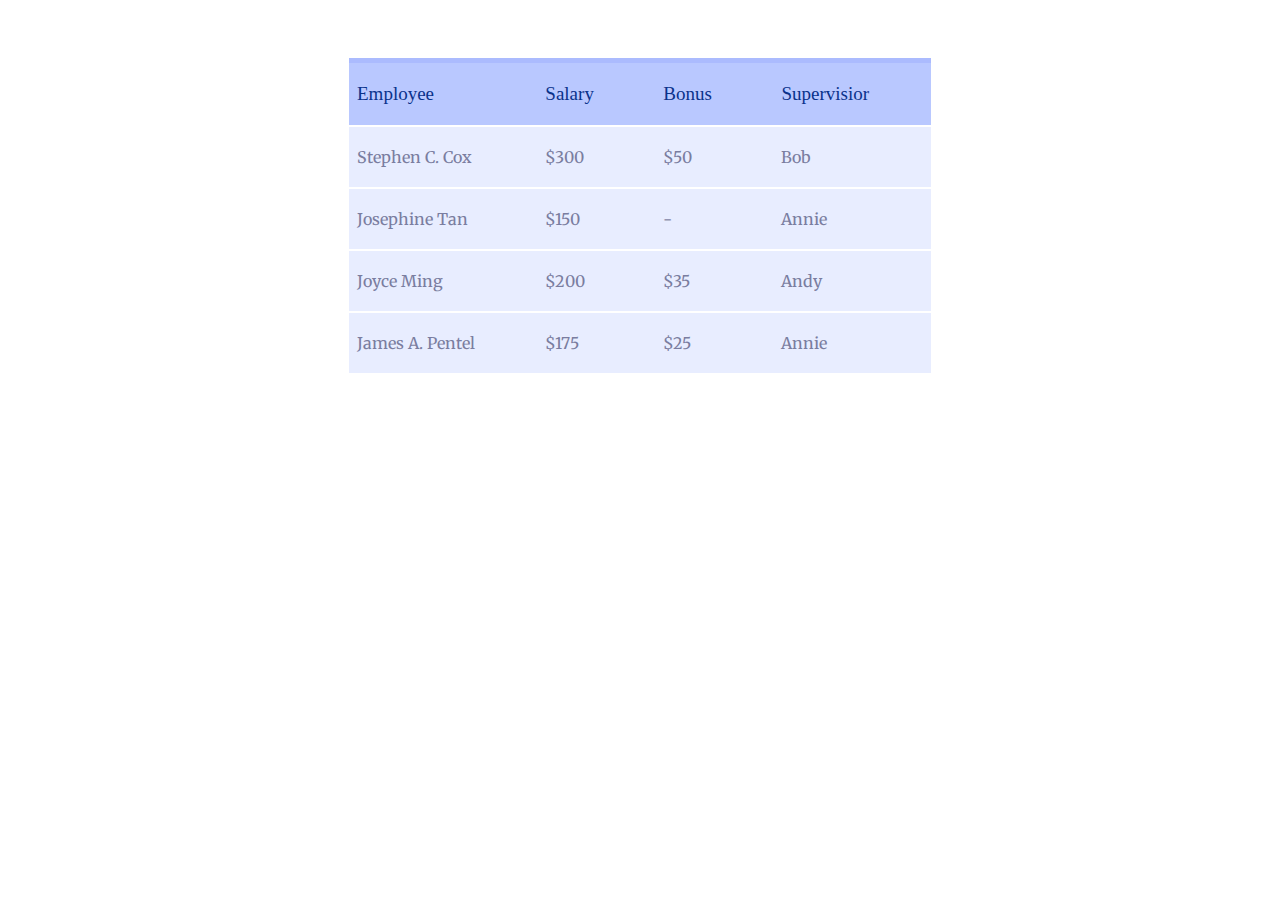
==== index.html @ 7782e1bf "master" ====
<!DOCTYPE html>
<html>

<head>
	<title>Table Exercise</title>
	<meta charset="utf-8">
	<meta name="viewport" content="width=device-width, initial-scale=1.0">
	<link rel="stylesheet" type="text/css" href="asset/css/stylesheet.css">
	<link rel="stylesheet" type="text/css" href="asset/css/responsive.css">
	<link rel="preconnect" href="https://fonts.gstatic.com">
	<link href="https://fonts.googleapis.com/css2?family=Merriweather:wght@300&display=swap" rel="stylesheet">
</head>

<body>

	<div class="table-wrapper">
		<div class="container">
			<table>
				<thead>
					<tr>
						<th>Employee</th>
						<th>Salary</th>
						<th>Bonus</th>
						<th>Supervisior</th>
					</tr>
				</thead>
				<tbody>
					<tr>
						<td data-label="Employee">Stephen C. Cox</td>
	    				<td data-label="Salary">$300</td>
	    				<td data-label="Bonus">$50</td>
	    				<td data-label="Supervisior">Bob</td>
					</tr>
					<tr>
						<td data-label="Employee">Josephine Tan</td>
	    				<td data-label="Salary">$150</td>
	    				<td data-label="Bonus">-</td>
	    				<td data-label="Supervisior">Annie</td>
					</tr>
					<tr>
						<td data-label="Employee">Joyce Ming</td>
	    				<td data-label="Salary">$200</td>
	    				<td data-label="Bonus">$35</td>
	    				<td data-label="Supervisior">Andy</td>
					</tr>
					<tr>
						<td data-label="Employee">James A. Pentel</td>
	    				<td data-label="Salary">$175</td>
	    				<td data-label="Bonus">$25</td>
	    				<td data-label="Supervisio">Annie</td>
					</tr>
				</tbody>
			</table>
		</div>
	</div>

</body>

</html>
---- asset/css/stylesheet.css ----
/*Table Employee CSS*/
*{
	box-sizing: border-box;
}
.container{
	max-width: 1170px;
	width: 100%;
	margin:0 auto;
}
.table-wrapper{
	padding: 50px 50px;
	text-align:left;
}
.table-wrapper table{
	margin: 0 auto;
	width: 50%;
	border-collapse: collapse;
}
.table-wrapper th{
	font-family: "Lucida Console";
	border-top: 5px solid #abbbfe;
	padding:20px 60px 20px 8px;
	background-color: #b9c8ff;
	color:#0a328b;
	font-weight: normal;
	font-size: 19px;
}
.table-wrapper td{
	font-family: 'Merriweather', serif;
	border-top: 2px solid white;
	padding:20px 60px 20px 8px;
	background-color: #e8edff;
	color: #7a7da0;
}
---- asset/css/responsive.css ----
/* Responsive Table Exercise CSS*/

@media screen and (max-width: 440px){
	.table-wrapper table{
		width: 100%;
	}

	.table-wrapper thead{
		border: none;
		height: 1px;
		width: 1px;
		overflow: hidden;
		padding: 0;
		position: absolute;
		clip: rect(0 0 0 0);
	}

	.table-wrapper tr{
		border-bottom: 3px solid #ddd;
		display: block;
		margin-bottom: .625em;
	}

	.table-wrapper td{
		padding:20px 20px;
		border-bottom: 1px solid #ddd;
		font-size: .8em;
		display: block;
		text-align: right;
	}

	.table-wrapper td::before{
		content: attr(data-label);
		float: left;
		font-weight: bold;
    	text-transform: uppercase;
	}

	.table-wrapper td:last-child {
    	border-bottom: 0;
  	}
}
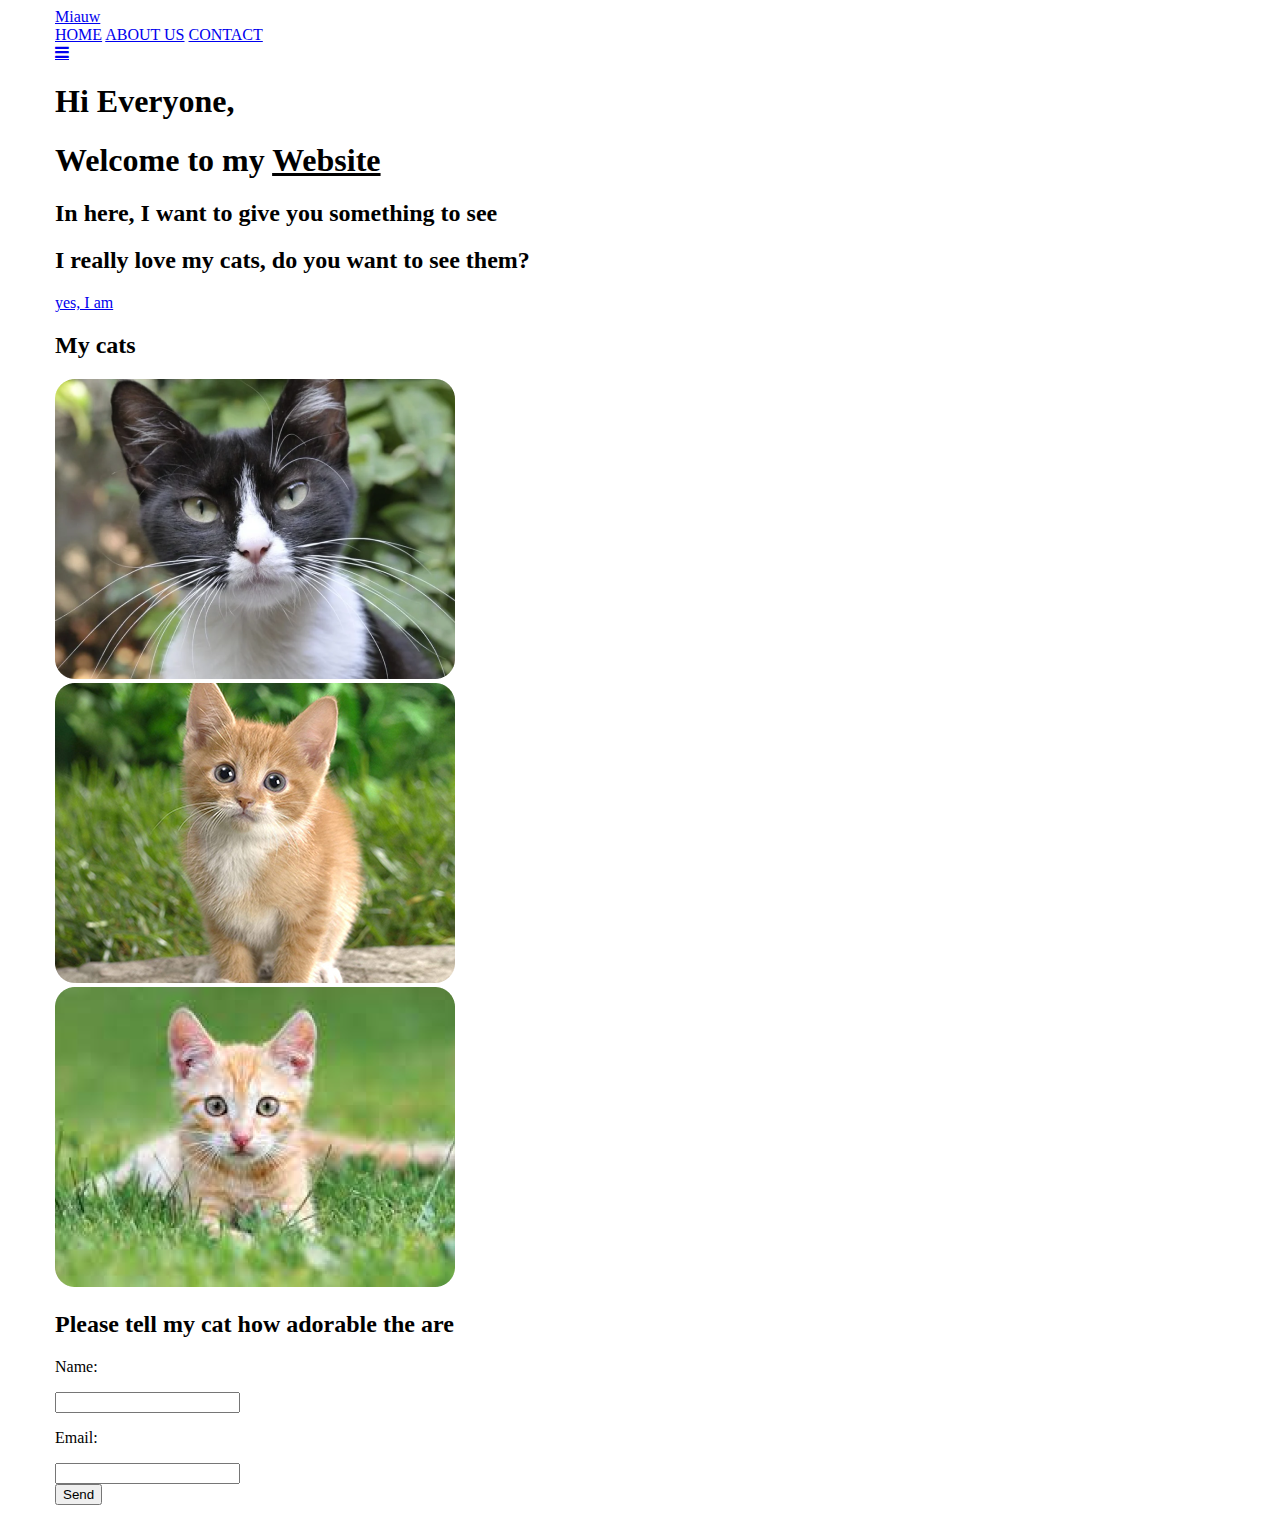
==== commit aacadd71: "add index.html and contactUs.html" ====
--- a/index.html
+++ b/index.html
@@ -1,59 +1,90 @@
 <!DOCTYPE html>
 <html>
-
 <head>
-	<title>Table Exercise</title>
+	<title>Glints - Home</title>
 	<meta charset="utf-8">
 	<meta name="viewport" content="width=device-width, initial-scale=1.0">
 	<link rel="stylesheet" type="text/css" href="asset/css/stylesheet.css">
 	<link rel="stylesheet" type="text/css" href="asset/css/responsive.css">
 	<link rel="preconnect" href="https://fonts.gstatic.com">
-	<link href="https://fonts.googleapis.com/css2?family=Merriweather:wght@300&display=swap" rel="stylesheet">
+	<link href="https://fonts.googleapis.com/css2?family=Roboto&display=swap" rel="stylesheet">
+	<link rel="stylesheet" href="//maxcdn.bootstrapcdn.com/font-awesome/4.5.0/css/font-awesome.min.css">
 </head>
-
 <body>
 
-	<div class="table-wrapper">
+	<header>
+
 		<div class="container">
-			<table>
-				<thead>
-					<tr>
-						<th>Employee</th>
-						<th>Salary</th>
-						<th>Bonus</th>
-						<th>Supervisior</th>
-					</tr>
-				</thead>
-				<tbody>
-					<tr>
-						<td data-label="Employee">Stephen C. Cox</td>
-	    				<td data-label="Salary">$300</td>
-	    				<td data-label="Bonus">$50</td>
-	    				<td data-label="Supervisior">Bob</td>
-					</tr>
-					<tr>
-						<td data-label="Employee">Josephine Tan</td>
-	    				<td data-label="Salary">$150</td>
-	    				<td data-label="Bonus">-</td>
-	    				<td data-label="Supervisior">Annie</td>
-					</tr>
-					<tr>
-						<td data-label="Employee">Joyce Ming</td>
-	    				<td data-label="Salary">$200</td>
-	    				<td data-label="Bonus">$35</td>
-	    				<td data-label="Supervisior">Andy</td>
-					</tr>
-					<tr>
-						<td data-label="Employee">James A. Pentel</td>
-	    				<td data-label="Salary">$175</td>
-	    				<td data-label="Bonus">$25</td>
-	    				<td data-label="Supervisio">Annie</td>
-					</tr>
-				</tbody>
-			</table>
+			<div class="header-left">
+				<a href="index.html">Miauw</a>
+			</div>
+			<div class="header-right">
+				<a href="index.html">HOME</a>
+				<a href="#">ABOUT US</a>
+				<a href="contactUs.html">CONTACT</a>
+			</div>
+			<div class="menu">
+				<a href="#" class="fa fa-bars"></a>
+			</div>
+		</div>
+		
+	</header>
+
+	<div class="top-wrapper">
+		<div class="container">
+			<h1>Hi Everyone,</h1>
+			<h1>Welcome to my <span><u>Website</u></span></h1>
+			<h2>In here, I want to give you something to see</h2>
+		</div>
+	</div>
+
+	<div class="main-wrapper">
+		<div class="container">
+			<div class="heading">
+				<h2>I really love my cats, do you want to see them?</h2>
+				<a href="#" class="btn-violet yes">yes, I am</a>
+			</div>
+
+			<div class="cats-wrapper">
+				<div class="heading">
+					<h2>My cats</h2>
+				</div>
+				<div class="cats">
+					<div class="cat">
+						<img src="./asset/images/cute2.png">
+					</div>
+					<div class="cat">
+						<img src="./asset/images/cute1.png">
+					</div>
+					<div class="cat">
+						<img src="./asset/images/cute3.png">
+					</div>
+				</div>
+			</div>
+		</div>
+	</div>
+
+	<div class="form-wrapper">
+		<div class="container">
+			<div class="heading">
+				<h2>Please tell my cat how adorable the are</h2>
+			</div>
+			<div class="cat-form">
+				<form action="#">
+					<div class="input-field">
+						<p>Name:</p>
+						<input type="text" name="name" required="" pattern="[a-zA-z]" class="name">
+					</div>
+					<div class="input-field">
+						<p>Email:</p>
+						<input type="email" name="email" required="" class="email">
+					</div>
+					
+					<input type="submit" name="send" value="Send" class="btn-violet send">
+				</form>
+			</div>
 		</div>
 	</div>
 
 </body>
-
 </html>